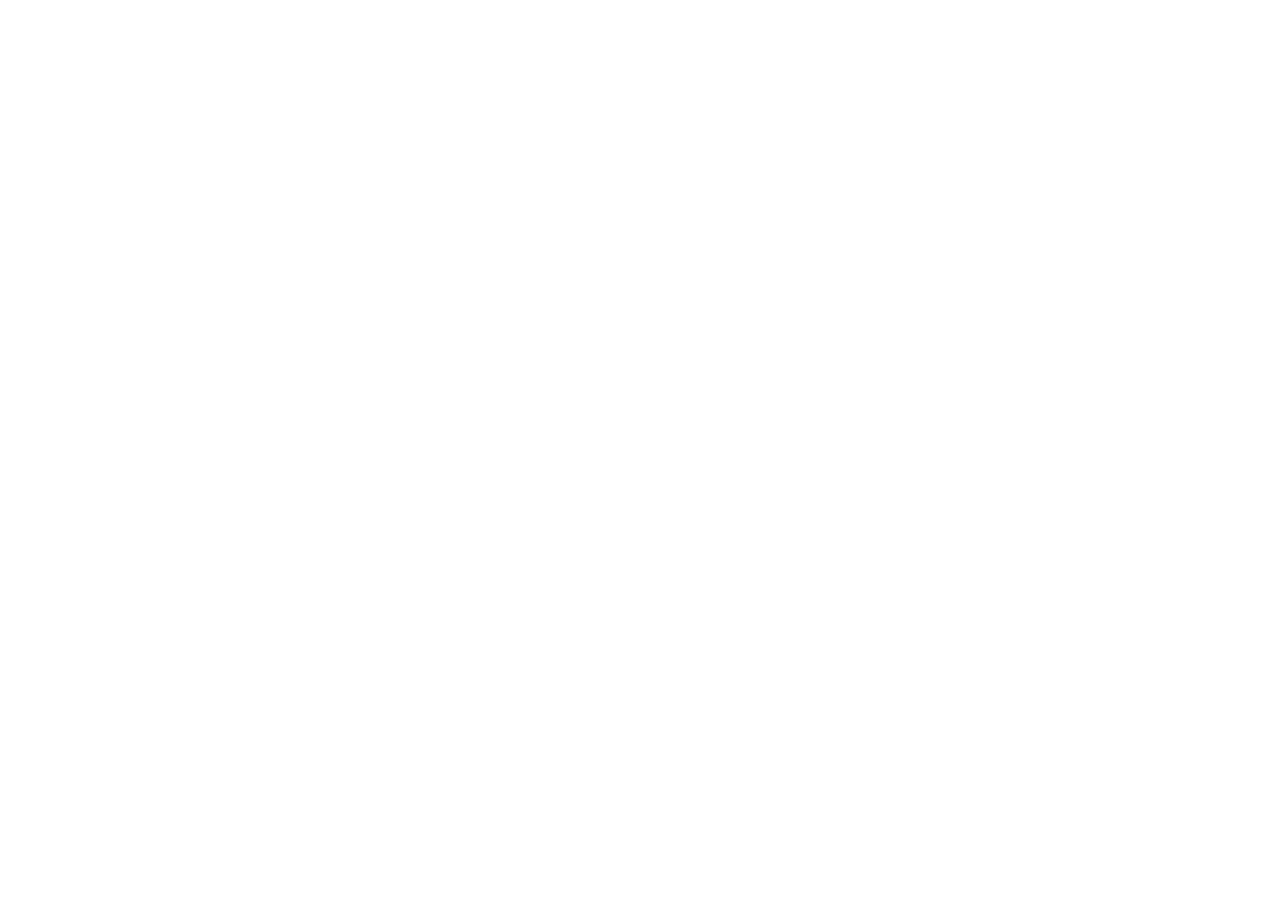
==== index.html @ 88b33037 "primer commit de jose" ====
<!DOCTYPE html>
<html lang="en">
<head>
    <meta charset="UTF-8">
    <meta name="viewport" content="width=device-width, initial-scale=1.0">
    <meta http-equiv="X-UA-Compatible" content="ie=edge">
    <title>Document</title>
</head>
<body>
    
</body>
</html>
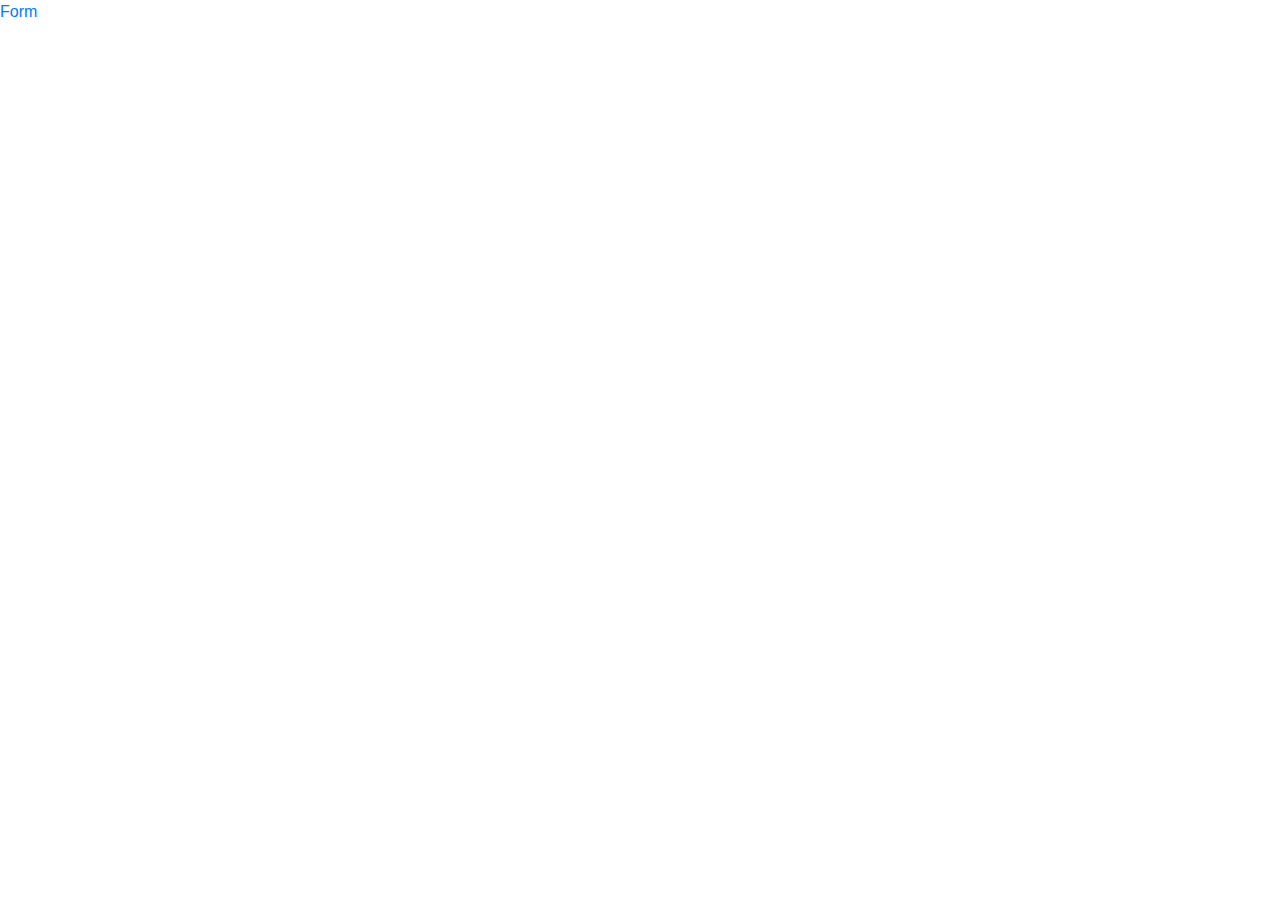
==== commit 0a57f845: "Commit para continuar trabajando desde otra PC mañana" ====
--- a/index.html
+++ b/index.html
@@ -4,9 +4,15 @@
     <meta charset="UTF-8">
     <meta name="viewport" content="width=device-width, initial-scale=1.0">
     <meta http-equiv="X-UA-Compatible" content="ie=edge">
-    <title>Document</title>
+    <title>Branch para desarrollo</title>
+    <link rel="stylesheet" href="css/bootstrap-grid.min.css">
+    <link rel="stylesheet" href="css/bootstrap.min.css">
+    <link rel="stylesheet" href="css/bootstrap-reboot.min.css">
 </head>
 <body>
-    
+    <a href="userRegister.html">Form</a>
+
+    <script src="js/bootstrap.bundle.min.js"></script>
+    <script src="js/bootstrap.min.js"></script>
 </body>
 </html>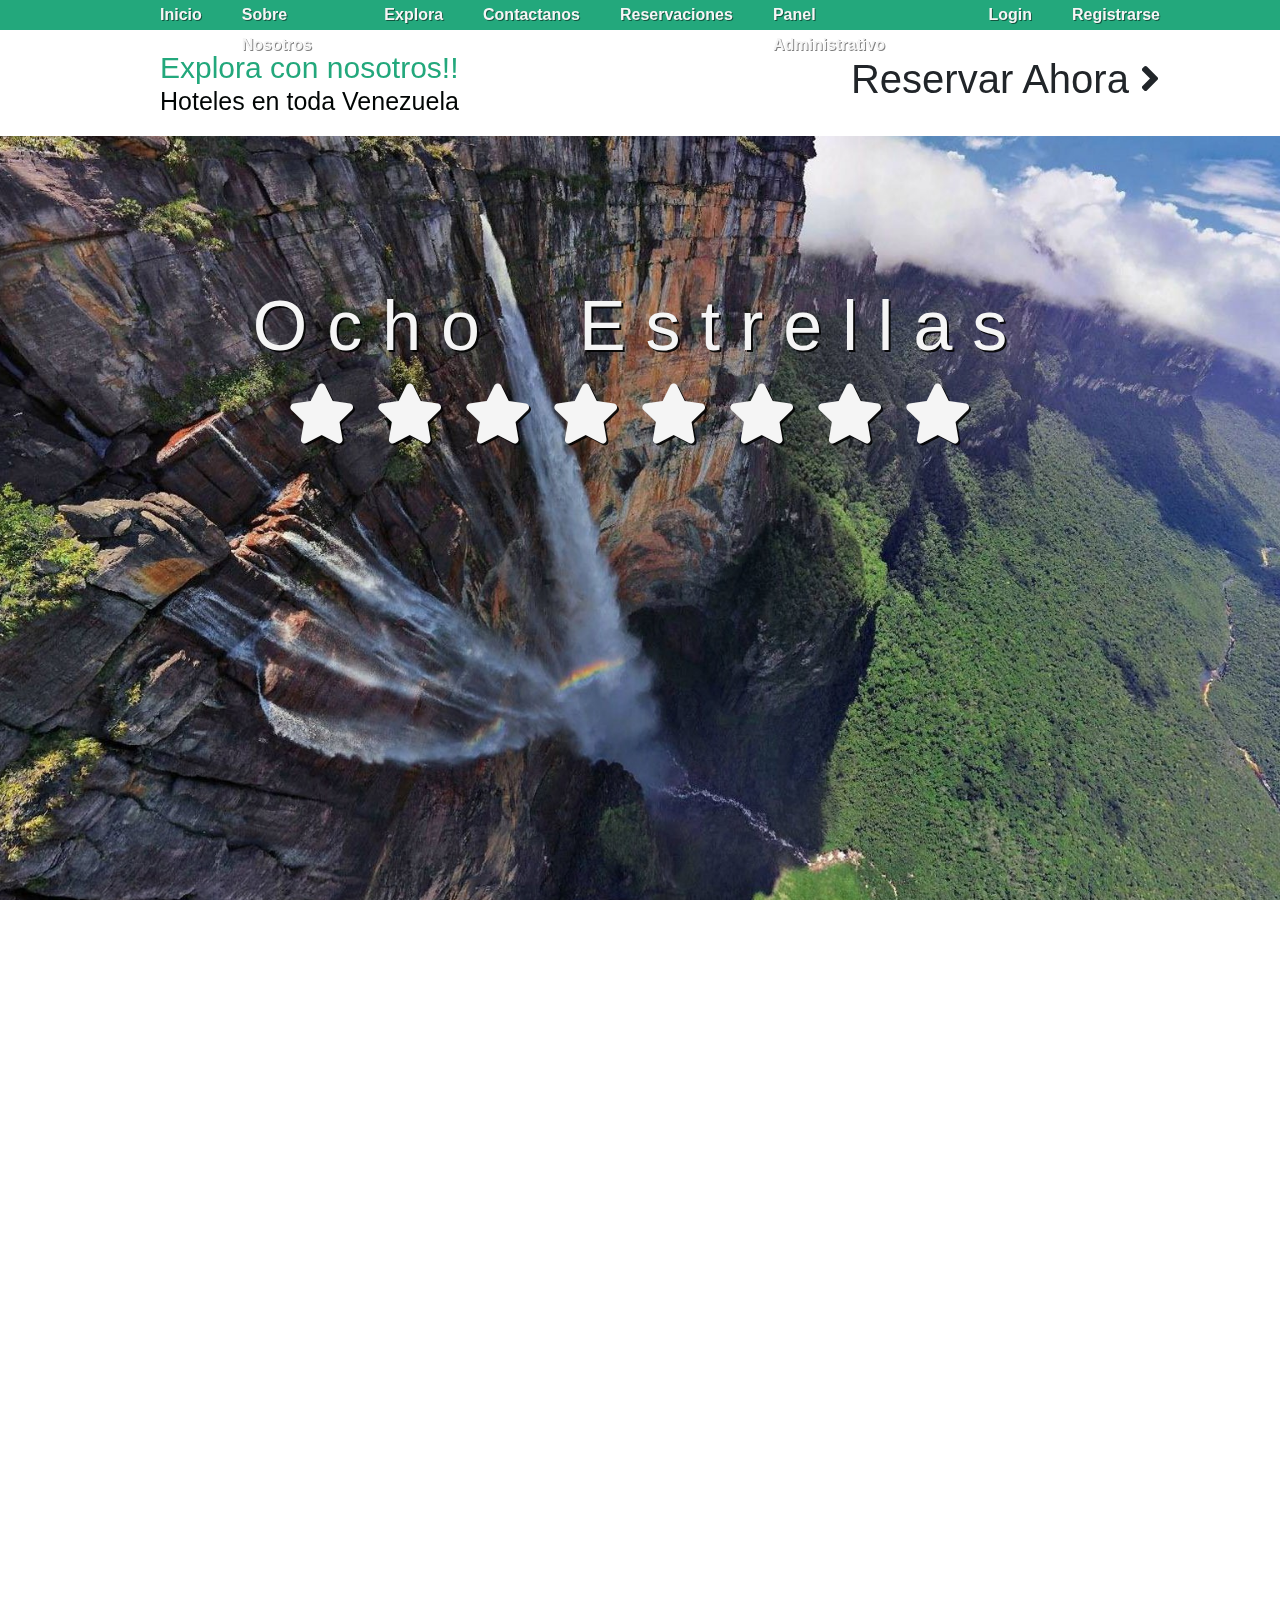
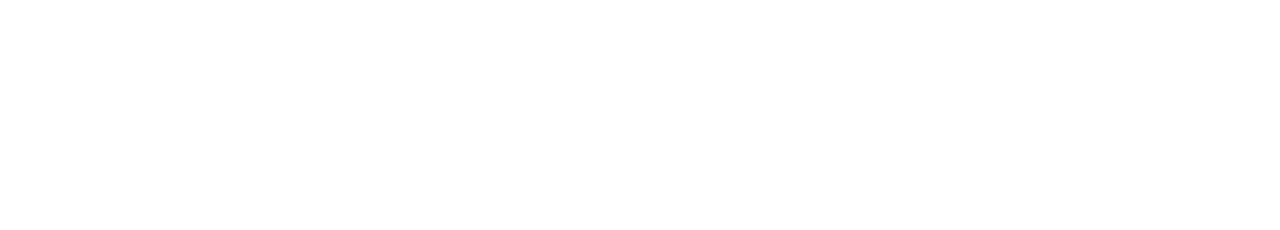
==== commit 2d51707f: "fix: parallax effect in index" ====
--- a/index.html
+++ b/index.html
@@ -4,13 +4,81 @@
     <meta charset="UTF-8">
     <meta name="viewport" content="width=device-width, initial-scale=1.0">
     <meta http-equiv="X-UA-Compatible" content="ie=edge">
-    <title>Branch para desarrollo</title>
+    <title>Ocho Estrellas</title>
     <link rel="stylesheet" href="css/bootstrap-grid.min.css">
     <link rel="stylesheet" href="css/bootstrap.min.css">
     <link rel="stylesheet" href="css/bootstrap-reboot.min.css">
+    <link rel="stylesheet" href="./css/index.css">
+    <link href="./css/webfonts/fontawesome-all.css" rel="stylesheet">
+    <link rel="icon" href="./assets/waterfall.png">
 </head>
 <body>
-    <a href="userRegister.html">Form</a>
+    <nav>
+        <ul>
+            <li>
+                <a href="#inicio">Inicio</a>
+                <a href="#sobre-nosotros">Sobre Nosotros</a>
+                <a href="#explora">Explora</a>
+                <a href="#contactanos">Contactanos</a>
+                <a href="#reservaciones">Reservaciones</a>
+                <a href="#panel-administrativo">Panel Administrativo</a>
+            </li>
+        </ul>
+        <ul>
+            <li>
+                <a href="#login">Login</a>
+                <a href="userRegister.html">Registrarse</a>
+            </li>
+        </ul>
+    </nav>
+
+    <div class="header">
+        <div class="header-title-container">
+            <h1>Explora con nosotros!! </h1>
+            <h2>Hoteles en toda Venezuela</h2>
+        </div>
+
+        <div class="header-action-container">
+            <h1>
+                <a href="#reservaciones" class="reserve-button">
+                    Reservar Ahora <i class="fas fa-angle-right reserve-icon"></i>
+                </a>
+            </h1>
+        </div>
+    </div>
+
+    <header>
+        <h1>Ocho&nbsp;&nbsp;Estrellas</h1>
+        <div>
+            <i class="fas fa-star"></i>
+            <i class="fas fa-star"></i>
+            <i class="fas fa-star"></i>
+            <i class="fas fa-star"></i>
+            <i class="fas fa-star"></i>
+            <i class="fas fa-star"></i>
+            <i class="fas fa-star"></i>
+            <i class="fas fa-star"></i>
+        </div>
+    </header>
+
+    <section class="content">
+        <div class="form-container">
+            <form action="" method="post">
+                <input type="date" name="" id="">
+                <input type="date" name="" id="">
+                <input type="number" name="" id="">
+                <input type="number" name="" id="">
+                <input type="submit" value="Enviar">
+            </form>
+            <div class="form-content">
+                <img class="form-logo" src="./assets/waterfall.png" alt="logo">
+                <div class="form-text-container">
+                    <h2>Bienvenidos a la Aventura</h2>
+                    <p>Lorem ipsum dolor sit amet, consectetur adipisicing elit. Architecto, perspiciatis in. Quo, ab! Incidunt aliquam consequuntur fugit necessitatibus, ratione, error exercitationem neque delectus ducimus sed excepturi tempore ullam quam odio?</p>
+                </div>
+            </div>
+        </div>
+    </section>
 
     <script src="js/bootstrap.bundle.min.js"></script>
     <script src="js/bootstrap.min.js"></script>
--- a/css/index.css
+++ b/css/index.css
@@ -0,0 +1,196 @@
+html{
+  height: 100%;
+  overflow: hidden;
+}
+body{
+  font-family: Arial, Helvetica, sans-serif;
+  background-color: white;
+  margin: 0;
+  padding: 0;
+  perspective: 1px;
+  transform-style: preserve-3d;
+  height: 100%;
+  overflow-y: scroll;
+  overflow-x: hidden;
+}
+
+.header{
+  display: flex;
+  justify-content: space-between;
+  padding: 20px 100px;
+  padding-left: 160px;
+  background-color: white;
+  z-index: 1000;
+  position: absolute;
+  width: 100%;
+}
+
+.header-title-container{
+  display: flex;
+  flex-direction: column;
+  justify-content: flex-start;
+}
+
+.header-title-container h1 {
+  font-size: 30px;
+  color: rgb(35, 168, 124);
+  margin: 0;
+}
+
+.header-title-container h2 {
+  font-size: 25px;
+  color: rgb(1, 5, 4);
+  margin: 0;
+}
+
+.header-action-container {
+  display: flex;
+  justify-content: center;
+  align-items: center;
+  font-size: 30px;
+}
+
+nav {
+  display: flex;
+  justify-content: space-between;
+  padding: 0 100px;
+  height: 30px;
+  background-color: rgb(35, 168, 124);
+  color: whitesmoke;
+  position: sticky;
+  top: 0;
+  z-index: 1000;
+  width: 100%;
+  z-index: 1001;
+}
+
+nav ul {
+  display: flex;
+  margin: 0;
+}
+
+nav ul li {
+  list-style: none;
+  display: flex;
+}
+
+nav ul li a {
+  display: block;
+  color: whitesmoke;
+  padding: 0 20px;
+  font-weight: bold;
+  line-height: 30px;
+  text-shadow: 1px 1px 0px rgba(2, 2, 2, 0.5);
+  
+}
+
+nav ul li a:hover{
+  background-color: aquamarine;
+  color: inherit;
+  text-decoration: none;
+}
+
+header{
+  box-sizing: border-box;
+  min-height: 100vh;
+  padding: 30vw 0 5vw;
+  transform-style: inherit;
+  width: 100vw;
+}
+
+header h1, i {
+  margin-top: -200px;
+  color: whitesmoke;
+  font-size: 70px;
+  font-family: Impact, Haettenschweiler, 'Arial Narrow Bold', sans-serif;
+  letter-spacing: 20px;
+  text-shadow: 2px 2px 0px rgba(2, 2, 2, 0.9);
+}
+header div i {
+  margin-top: -130px;
+  font-size: 60px;
+  font-family: Impact, Haettenschweiler, 'Arial Narrow Bold', sans-serif;
+  letter-spacing: 20px;
+  text-shadow: 2px 2px 0px rgba(2, 2, 2, 0.9);
+}
+header div{
+  width: 100%;
+  display: flex;
+  justify-content: center;
+}
+header, header:before {
+  background: 50% 50% / cover;
+}
+header::before {
+  bottom: 0;
+  content: "";
+  left: 0;
+  position: absolute;
+  right: 0;
+  top: 0;
+  display: block;
+  background-image: url(./../assets/5628075-venezuela-wallpapers.jpg);
+  background-size: cover;
+  transform-origin: center center 0;
+  transform: translateZ(-1px) scale(2);
+  z-index: 1px;
+  min-height: 100vh;
+}
+header * {
+  font-weight: normal;
+  letter-spacing: 0.2em;
+  text-align: center;
+  margin: 0;
+  padding: 1em 0;
+}
+
+.reserve-button {
+  color: inherit;
+  text-decoration: none !important;
+}
+.reserve-icon {
+  font-size: 40px;
+  color: inherit;
+  text-shadow: none;
+}
+section {
+  border: 1px solid red;
+  height: 100vh;
+  width: 100%;
+  display: flex;
+  justify-content: center;
+  z-index: 9999;
+  background-color: white;
+  position: absolute;
+}
+.form-container{
+  padding: 0 250px;
+  width: 100%;
+  
+}
+.form-container form{
+  display: flex;
+  justify-content: center;
+  margin-top: 30px;
+}
+.form-container form input {
+  margin: 0 5px;
+}
+.form-content{
+  display: flex;
+  justify-content: center;
+  align-items: center;
+  margin-top: 30px;
+}
+.form-logo{
+  width: 150px;
+  height: 150px;
+  margin-right: 10px;
+}
+.form-text-container{
+  width: 100%;
+}
+.form-text-container h2 {
+  font-size: 30px;
+  color: rgb(35, 168, 124);
+}